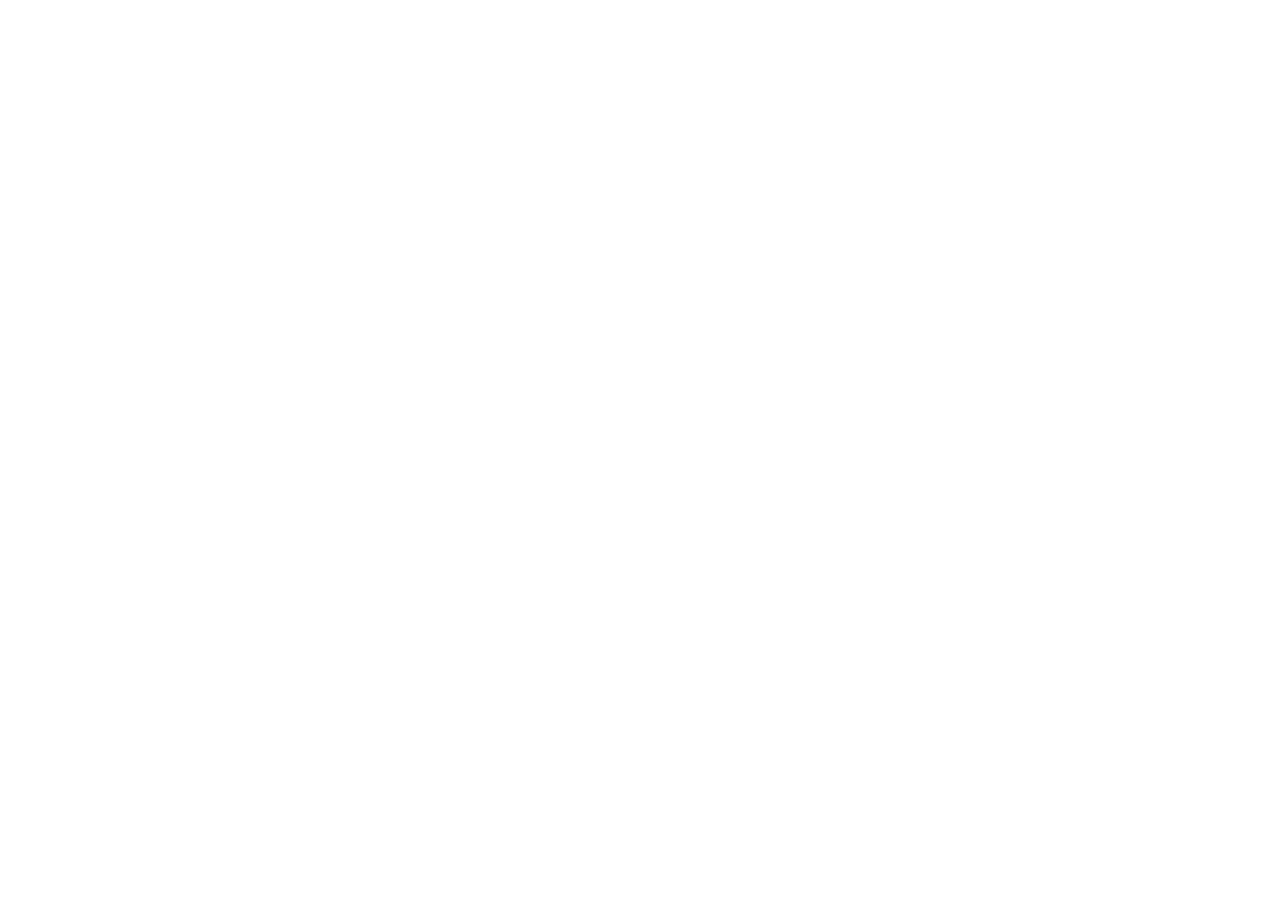
==== Onwunali Tochukwu/Portfolio Site/contact.html @ 828787fc "Day3" ====
<!DOCTYPE html>
<html lang="en">
<head>
    <meta charset="UTF-8">
    <meta name="viewport" content="width=device-width, initial-scale=1.0">
    <meta http-equiv="X-UA-Compatible" content="ie=edge">
    <title>Contct-us</title>
    <link rel="stylesheet" href="CSS/styles.css"></link>
</head>
<body>
    
</body>
</html>
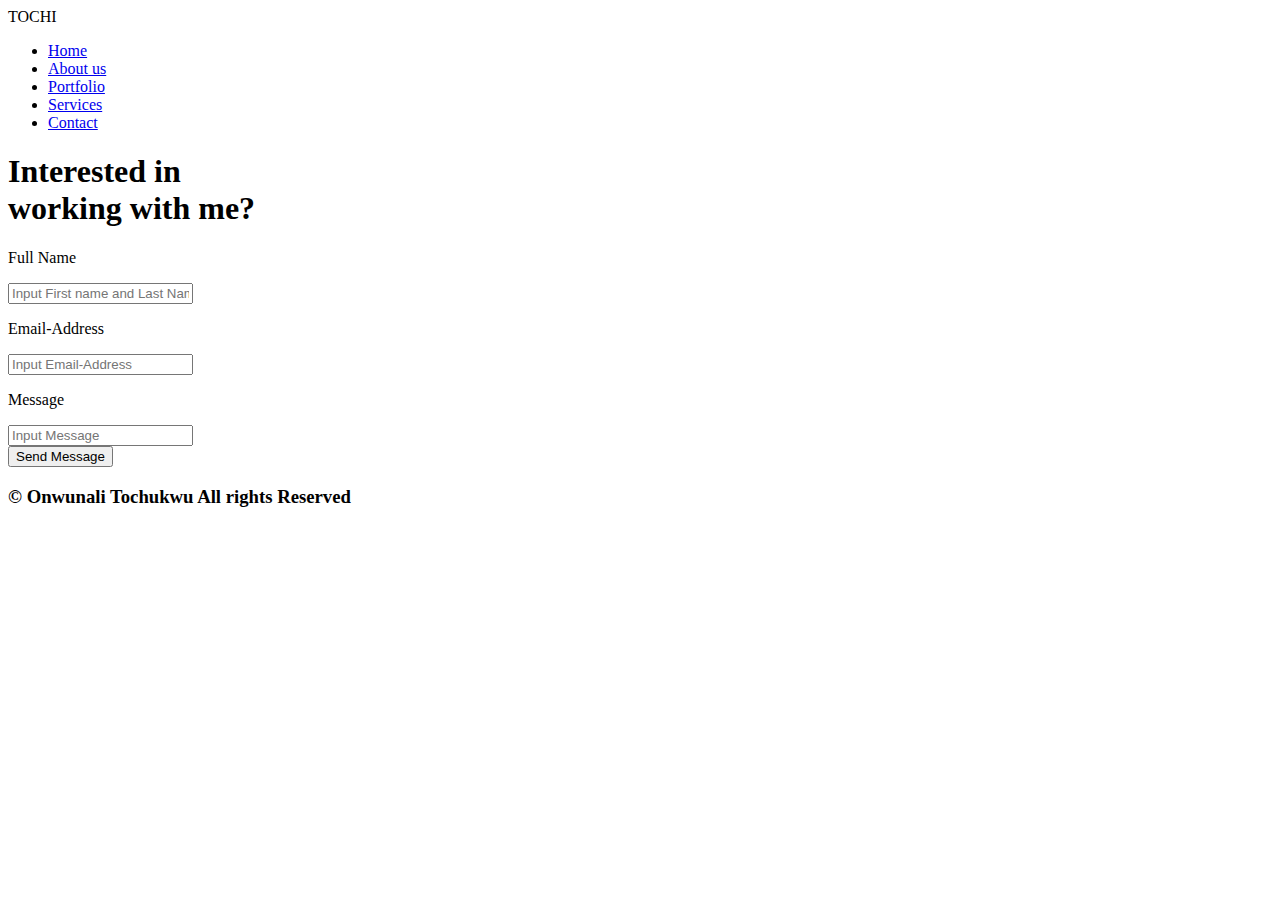
==== commit c6b577a6: "Day4" ====
--- a/Onwunali Tochukwu/Portfolio Site/contact.html
+++ b/Onwunali Tochukwu/Portfolio Site/contact.html
@@ -8,6 +8,48 @@
     <link rel="stylesheet" href="CSS/styles.css"></link>
 </head>
 <body>
-    
+
+	<div id="topbar">
+		
+      <div id="logo">
+    	<span id="logo1">TO</span><span id="logo2">CHI</span>
+      </div>
+
+		 <div class="navbar">	
+
+         	<ul>
+         		<li><a href="FRONTEND-PROJECT.html">Home</a></li>
+         		<li><a href="FRONTEND-PROJECT.html">About us</a></li>
+         		<li><a href="FRONTEND-PROJECT.html">Portfolio</a></li>
+         		<li><a href="FRONTEND-PROJECT.html">Services</a></li>
+         		<li><a href="contact.html">Contact</a></li>
+         	</ul>
+
+         </div>
+        
+
+	</div>
+	<div id="main">
+	<h1>Interested in<br> working with me?</h1>
+	   <div id="form">
+	  		 <p>Full Name</p>
+         <input placeholder="Input First name and Last Name" id="input1" type="text"<br><br>
+	  		 <p>Email-Address</p>
+         <input placeholder="Input Email-Address" id="input2" type="text"<br><br>
+	  		<div id="left">
+	   			<p>Message</p>
+         <input placeholder="Input Message" id="input3" type="text"<br><br>
+      		</div>
+
+			<button type="button" id="btn1">Send Message</button>
+
+		</div>
+	</div>
+	<div class="clear"></div>
+	<div id="footer">
+
+		<h3>&copy; Onwunali Tochukwu All rights Reserved</h3>
+		
+	</div>
 </body>
 </html>